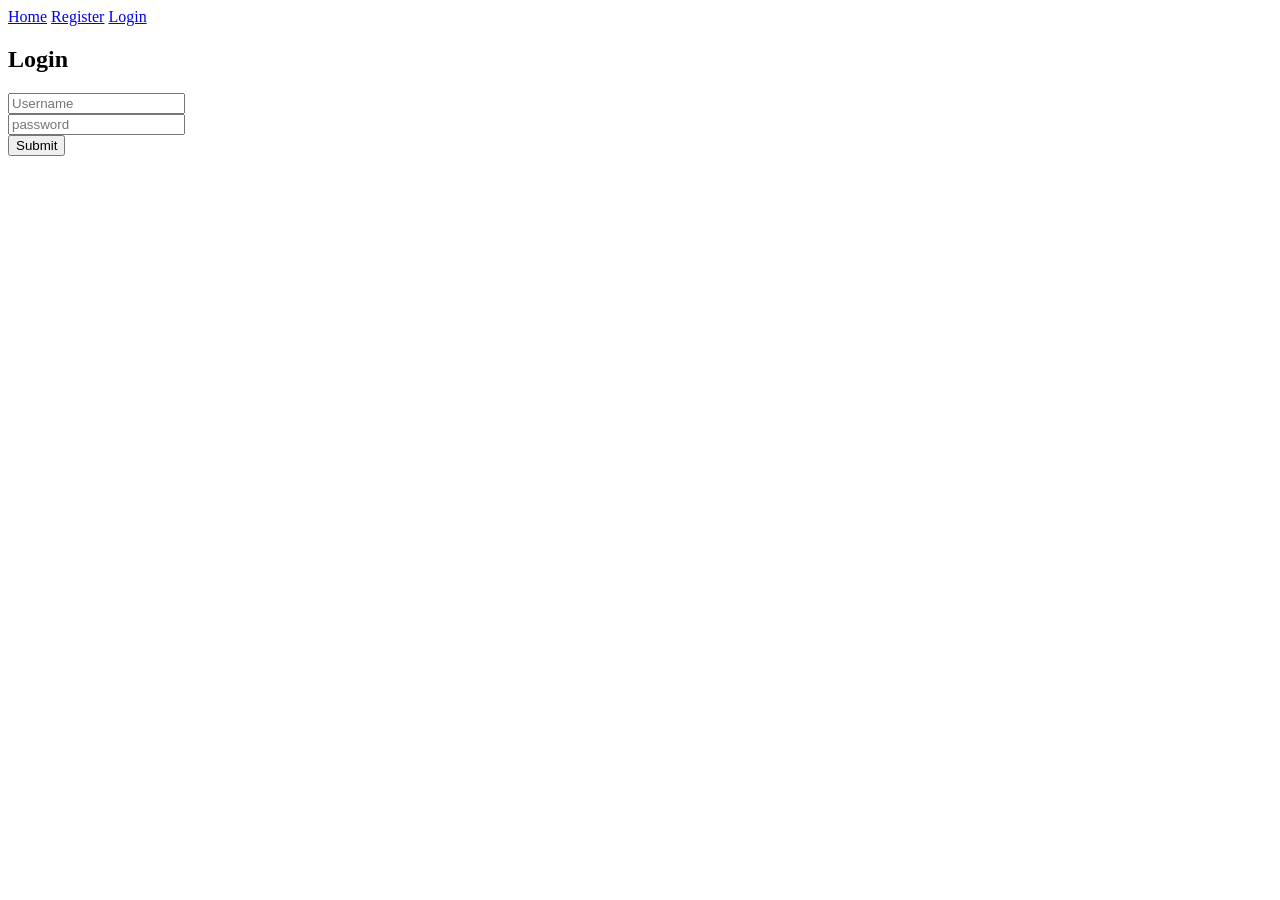
==== about.html @ 470a7e06 "initial commit" ====
<!DOCTYPE html>
<html lang="en">
<head>
    <meta charset="UTF-8">
    <meta http-equiv="X-UA-Compatible" content="IE=edge">
    <meta name="viewport" content="width=device-width, initial-scale=1.0">
    <title>A Login Page</title>
   
</head>
<body>
    <section>
<header>
    

    <div class="nav">

        <a href="index.html">Home</a>
        <a href="register.html">Register</a>
        <a href="login.html">Login</a>  

    </div>
</header>

    </section>

    <section>

    </section>
    <section>
        <div class="">
            <h2 class="">Login</h2>
            <form action="#" class="">
                
                
                <div class="">
                   <div class=""> <input type="text" value="" placeholder="Username"></div>
                   <div class="">   <input type="password" value="" placeholder="password"></div>
                   <div class="">  <button class="submit">Submit</button></div>
                 
                 
                </div>
            </form>
        </div>
    </section>


</body>
</html>
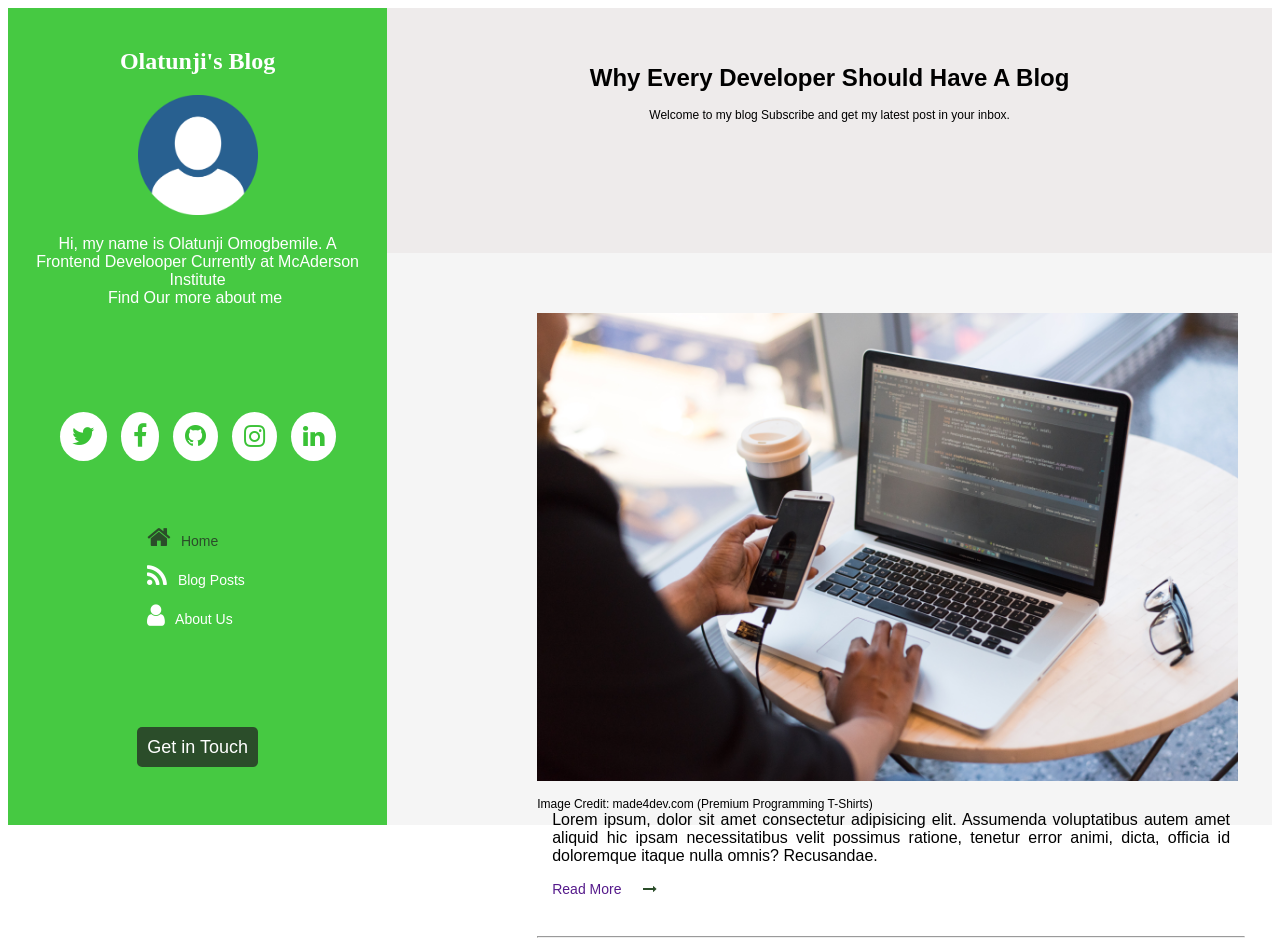
==== commit ab8b0a0d: "second commit" ====
--- a/about.html
+++ b/about.html
@@ -1,48 +1,110 @@
 <!DOCTYPE html>
 <html lang="en">
-<head>
-    <meta charset="UTF-8">
-    <meta http-equiv="X-UA-Compatible" content="IE=edge">
-    <meta name="viewport" content="width=device-width, initial-scale=1.0">
-    <title>A Login Page</title>
-   
-</head>
-<body>
-    <section>
-<header>
-    
+  <head>
+    <meta charset="UTF-8" />
+    <meta http-equiv="X-UA-Compatible" content="IE=edge" />
+    <meta name="viewport" content="width=device-width, initial-scale=1.0" />
 
-    <div class="nav">
+    <title>Dev Blog - Week2 Assignment</title>
+    <link
+      rel="stylesheet"
+      href="https://cdnjs.cloudflare.com/ajax/libs/font-awesome/4.7.0/css/font-awesome.min.css"
+    />
+    <link rel="stylesheet" href="css/style.css" media="screen" />
+  </head>
+  <body>
+    <div class="main-container" id="part-a-desktop">
+      <div class="container-1">
+        <div class="content">
+          <div class=""><h2>Olatunji's Blog</h2></div>
+          <div class="pro-img">
+            <img src="images/pimage.png" alt="" width="120" height="120" />
+          </div>
+          <div class="">
+            <p class="p-test">
+              Hi, my name is Olatunji Omogbemile. A Frontend Develooper
+              Currently at McAderson Institute <br />
+              <a href="" class="find-more">Find Our more about me</a>
+            </p>
+          </div>
+         <div class="line"></div>
+          <div class="nav">
+            <a href="#" class="fa fa-twitter"></a>
+            <a href="#" class="fa fa-facebook"></a>
+            <a href="#" class="fa fa-github"></a>
+            <a href="#" class="fa fa-instagram"></a>
+            <a href="#" class="fa fa-linkedin"></a>
+          </div>
 
-        <a href="index.html">Home</a>
-        <a href="register.html">Register</a>
-        <a href="login.html">Login</a>  
+          <div class=""></div>
 
-    </div>
-</header>
+          <div class="nav-pages">
+             <li></li><a href="index.html" class="home"><i class="fa fa-home" aria-hidden="true"></i> Home</a></li>
+              <li><a href="blog-post.html" class="blog"><i class="fa fa-rss" aria-hidden="true"></i> Blog Posts</a></li>
+              <li><a href="about.html" class="about"><i class="fa fa-user" aria-hidden="true"></i> About Us</a></li>
 
-    </section>
+             
+            
+          </div>
 
-    <section>
-
-    </section>
-    <section>
-        <div class="">
-            <h2 class="">Login</h2>
-            <form action="#" class="">
-                
-                
-                <div class="">
-                   <div class=""> <input type="text" value="" placeholder="Username"></div>
-                   <div class="">   <input type="password" value="" placeholder="password"></div>
-                   <div class="">  <button class="submit">Submit</button></div>
-                 
-                 
-                </div>
-            </form>
+          
+            <div><a href="#" class="touch-btn" type="button">Get in Touch</a></div> 
+          
         </div>
-    </section>
+      </div>
 
 
-</body>
-</html>+
+      <div class="container-2" id="part-b-mobile">
+            
+                <div class="ct-flex-head">
+                        <div class="title-head">
+                            <h1>Why Every Developer Should Have A Blog</h1>
+                            <p>
+                            Welcome to my blog Subscribe and get my latest post in your inbox.
+                            </p>
+                        </div>
+                </div>
+
+                <div class="ct-flex-body">
+                <div class="item-1">
+                    <div class="item-1-img">
+                        <img src="images/pexels-christina-morillo-1181244.jpg" alt="" width="100%" height="auto" />
+                        <p>Image Credit: made4dev.com (Premium Programming T-Shirts)</p>
+                    </div>
+
+                    <div class="item-1-body">
+                  
+                    <div class="blog-text">
+                        Lorem ipsum, dolor sit amet consectetur adipisicing elit.
+                        Assumenda voluptatibus autem amet aliquid hic ipsam
+                        necessitatibus velit possimus ratione, tenetur error animi,
+                        dicta, officia id doloremque itaque nulla omnis? Recusandae.<br>
+                        <a href="">Read More</a><i class="fa fa-long-arrow-right" aria-hidden="true"></i>
+                    </div>
+                    
+                    </div>
+                    <div><hr></div>
+                </div>
+
+              
+
+            
+
+              
+
+
+
+
+                
+
+
+
+                
+
+      
+            
+      </div>
+    </div>
+  </body>
+</html>
--- a/css/style.css
+++ b/css/style.css
@@ -0,0 +1,259 @@
+* {
+  box-sizing: border-box;
+}
+
+@import url("https://fonts.googleapis.com/css2?family=Akaya+Telivigala&display=swap");
+
+.main-container {
+  display: flex;
+}
+
+.container-1 {
+  flex-direction: column;
+  flex: 30%;
+  background-color: rgb(70, 201, 66);
+  height: auto;
+  padding: 20px;
+  text-align: center;
+}
+
+.p-test,
+.find-more {
+  display: block;
+  font-family: "Gill Sans", "Gill Sans MT", Calibri, "Trebuchet MS", sans-serif;
+  font-size: 16px;
+  margin-bottom: 100px;
+  color: white;
+}
+.find-more {
+  text-transform: line;
+}
+
+h2 {
+  text-align: center;
+  font-family: "Akaya Telivigala", cursive;
+  color: white;
+}
+
+.line {
+  border: 3px;
+  color: black;
+}
+.container-2 {
+  flex-direction: column;
+  flex: 70%;
+  background-color: whitesmoke;
+  height: auto;
+  padding: 0px;
+  font-family: Arial, Helvetica, sans-serif;
+}
+
+@media screen and (max-width: 768px) {
+  #part-a-desktop {
+    display: none;
+  }
+  #part-b-mobile {
+    display: block;
+  }
+}
+
+.pro-img {
+  border-radius: 50%;
+  display: block;
+  margin-left: auto;
+  margin-right: auto;
+}
+
+.fa {
+  padding: 12px;
+  margin: 5px;
+  font-size: 25px;
+  width: auto;
+  height: auto;
+  text-align: center;
+  text-decoration: none;
+  border-radius: 50%;
+}
+
+/* Add a hover effect if you want */
+.fa:hover {
+  opacity: 0.7;
+}
+/* Facebook */
+.fa-facebook {
+  background-color: white;
+  color: #3ac236;
+}
+
+/* Twitter */
+.fa-twitter {
+  background-color: white;
+  color: #3ac236;
+}
+
+/* fa-github */
+.fa-github {
+  background-color: white;
+  color: #3ac236;
+}
+
+/* fa-instagram */
+.fa-instagram {
+  background-color: white;
+  color: #3ac236;
+}
+
+/* fa-linkedin */
+.fa-linkedin {
+  background-color: white;
+  color: #3ac236;
+}
+
+.nav-pages {
+  margin-top: 50px;
+  margin-bottom: 100px;
+  padding: 2px;
+  display: block;
+  font-family: Arial, Helvetica, sans-serif;
+  font-size: 20px;
+  text-align: justify;
+  list-style: none;
+  color: white;
+}
+
+i,
+.fa-user,
+.fa-rss {
+  padding: 2px;
+  color: white;
+  margin-left: 115px;
+}
+.blog,
+.about {
+  font-family: Arial, Helvetica, sans-serif;
+  color: white;
+  text-decoration: none;
+}
+
+i,
+.fa-home {
+  color: #2b4d2a;
+  padding: 2px;
+  margin-left: 115px;
+}
+.home {
+  font-family: Arial, Helvetica, sans-serif;
+  color: #2b4d2a;
+  text-decoration: none;
+}
+
+.touch-btn {
+  color: white;
+  background-color: #2b4d2a;
+  padding: 10px;
+  font-size: 18px;
+  font-family: Arial, Helvetica, sans-serif;
+  border-radius: 5px;
+  margin-top: 150px;
+  text-decoration: none;
+  align-items: center;
+}
+
+.ct-flex-head {
+  background-color: rgb(238, 235, 235);
+  width: auto;
+  height: 30%;
+  padding-top: 30px;
+  margin-top: 0px;
+  text-align: center;
+}
+.title-head {
+  font-size: 16px;
+  font-family: Arial, Helvetica, sans-serif;
+  padding: 10px;
+  color: black;
+}
+
+.title-head,
+p {
+  font-size: 12px;
+  font-family: Arial, Helvetica, sans-serif;
+  color: black;
+  margin-bottom: 0;
+}
+
+.sub {
+  font-size: 20px;
+  margin-top: 0px;
+}
+
+.sub-btn {
+  color: white;
+  background-color: #3ac236;
+  padding: 5px;
+  font-size: 16px;
+  font-family: Arial, Helvetica, sans-serif;
+  border-radius: 3px;
+  border: 0px;
+  text-decoration: none;
+  align-items: center;
+}
+input {
+  color: rgb(75, 73, 73);
+  background-color: #f5f8f5;
+  font-size: 16px;
+  font-family: Arial, Helvetica, sans-serif;
+  border-radius: 3px;
+  border: 0px;
+  padding: 5px;
+  margin-left: 0px;
+}
+.ct-flex-body {
+  width: auto;
+  height: 30%;
+  padding-top: 30px;
+  margin-top: 30px;
+  display: block;
+}
+.item-1 {
+  text-align: justify;
+  margin-left: 150px;
+  max-width: 80%;
+}
+.item-1-img {
+  float: left;
+  margin-right: 7px;
+  border-radius: 5px;
+  display: block;
+  margin-left: auto;
+}
+.item-title,
+h4,
+p,
+a {
+  font-family: Arial, Helvetica, sans-serif;
+}
+h4 {
+  text-transform: bold;
+  margin-bottom: 5px;
+  padding-bottom: 5px;
+}
+.comment-line,
+a {
+  margin-bottom: 7px;
+  text-decoration: none;
+  padding-right: 5px;
+  font-size: 14px;
+  font-family: Arial, Helvetica, sans-serif;
+}
+.item-title {
+  margin-bottom: 0px;
+}
+.fa-long-arrow-right {
+  font-size: 14px;
+  color: back;
+}
+
+.blog-text {
+  padding: 15px;
+}
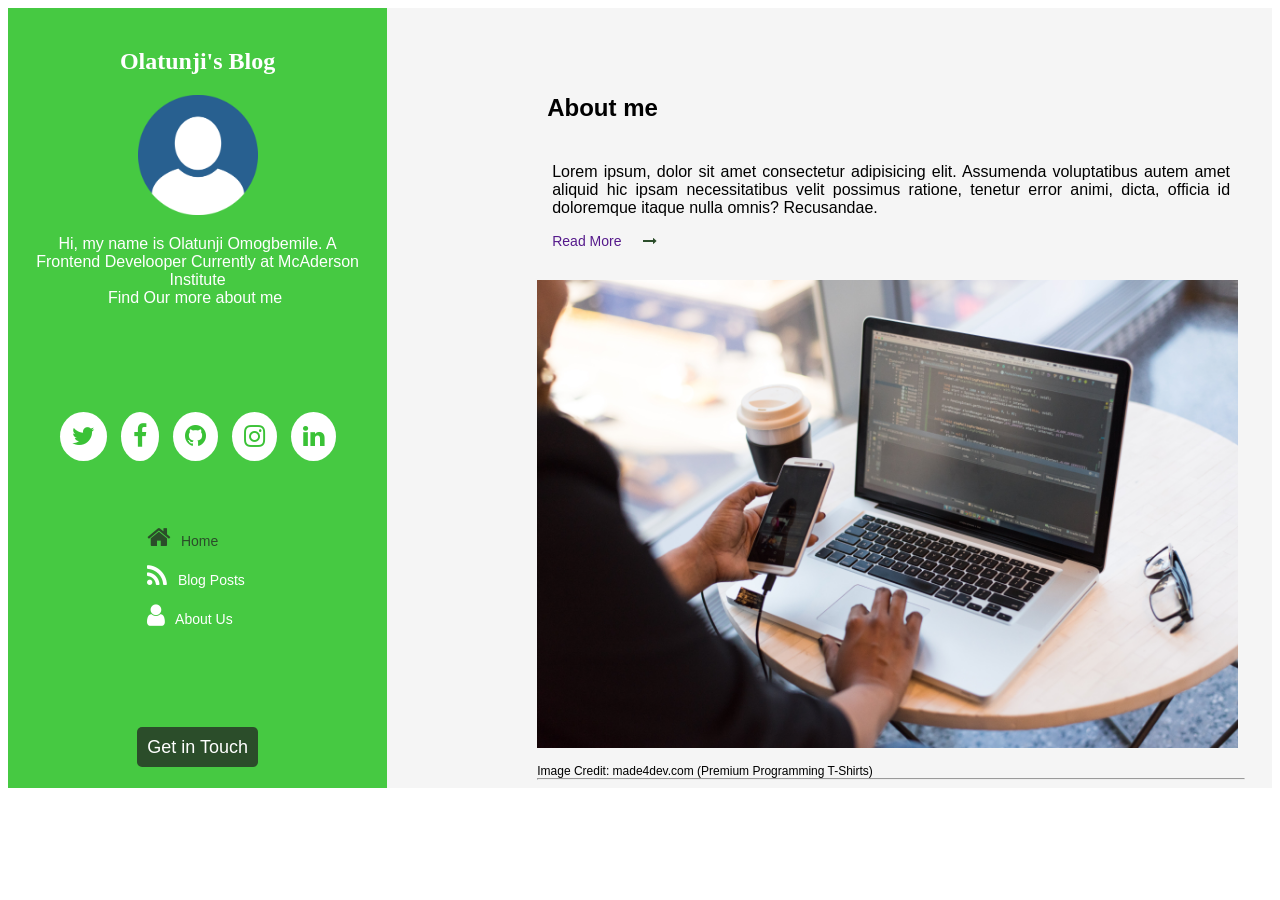
==== commit 8051a85e: "new update" ====
--- a/about.html
+++ b/about.html
@@ -57,21 +57,17 @@
 
       <div class="container-2" id="part-b-mobile">
             
-                <div class="ct-flex-head">
-                        <div class="title-head">
-                            <h1>Why Every Developer Should Have A Blog</h1>
-                            <p>
-                            Welcome to my blog Subscribe and get my latest post in your inbox.
-                            </p>
-                        </div>
-                </div>
+              
 
                 <div class="ct-flex-body">
+                   
+
                 <div class="item-1">
-                    <div class="item-1-img">
-                        <img src="images/pexels-christina-morillo-1181244.jpg" alt="" width="100%" height="auto" />
-                        <p>Image Credit: made4dev.com (Premium Programming T-Shirts)</p>
-                    </div>
+                  <div class="title-head">
+                    <h1>About me</h1>
+                    
+                </div>
+                  
 
                     <div class="item-1-body">
                   
@@ -82,7 +78,10 @@
                         dicta, officia id doloremque itaque nulla omnis? Recusandae.<br>
                         <a href="">Read More</a><i class="fa fa-long-arrow-right" aria-hidden="true"></i>
                     </div>
-                    
+                    <div class="item-1-img">
+                      <img src="images/pexels-christina-morillo-1181244.jpg" alt="" width="100%" height="auto" />
+                      <p>Image Credit: made4dev.com (Premium Programming T-Shirts)</p>
+                  </div>
                     </div>
                     <div><hr></div>
                 </div>
